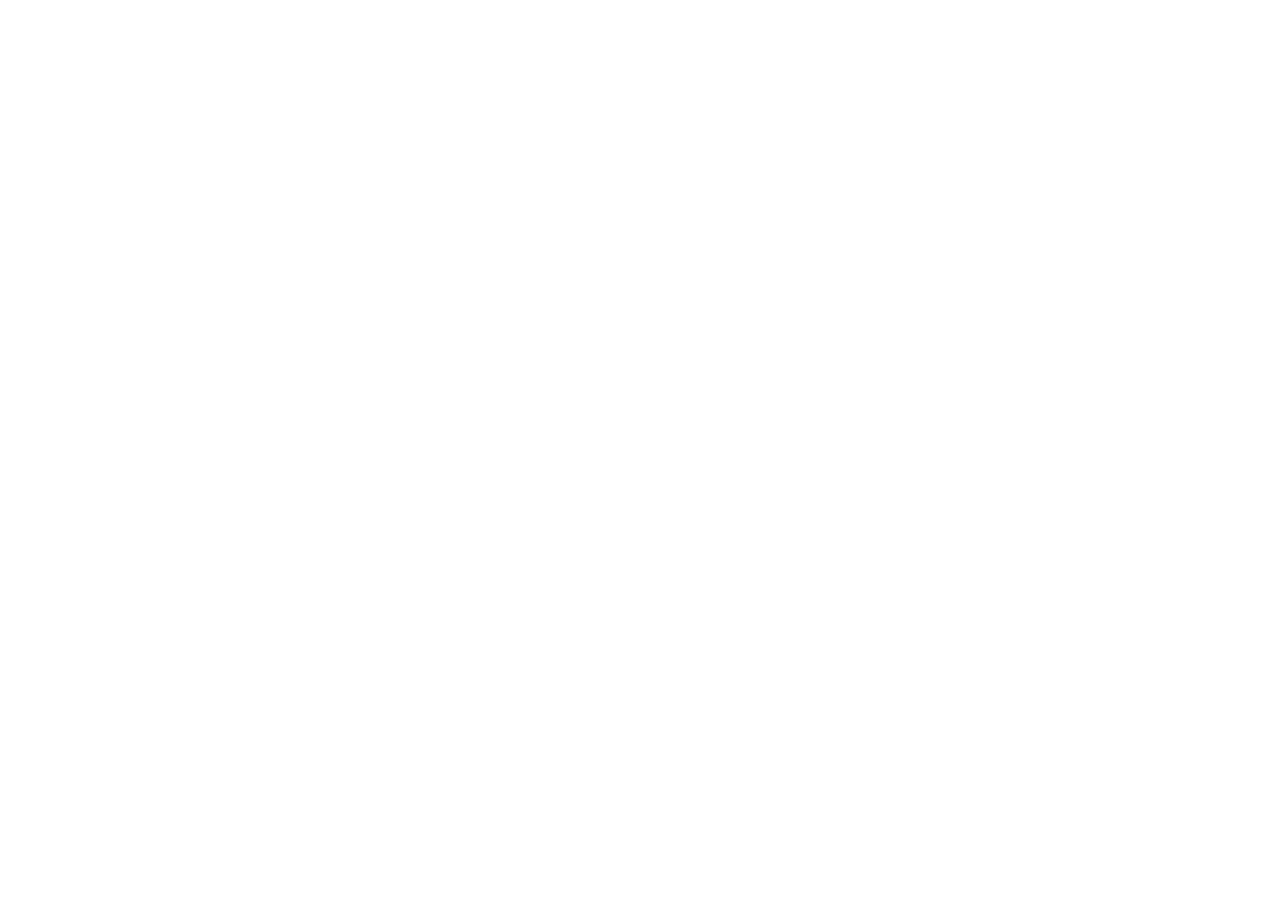
==== index.html @ 14a463ea "上传我的Wiki项目" ====
<!DOCTYPE html>
<html lang="en">
<head>
  <meta charset="UTF-8">
  <title>河南美食</title>
  <meta http-equiv="X-UA-Compatible" content="IE=edge,chrome=1" />
  <meta name="description" content="Description">
  <meta name="viewport" content="width=device-width, initial-scale=1.0, minimum-scale=1.0">
  <link rel="stylesheet" href="//cdn.jsdelivr.net/npm/docsify@4/lib/themes/vue.css">
  <link rel="stylesheet" href="//cdn.jsdelivr.net/npm/docsify/lib/themes/vue.css">
  <link rel="stylesheet" href="//unpkg.com/docsify/themes/buble.css">
  <!-- <link rel="stylesheet" href="//unpkg.com/docsify/themes/dark.css"> -->
  <!-- <link rel="stylesheet" href="//unpkg.com/docsify/themes/pure.css"> -->
  <!-- <link rel="stylesheet" href="//unpkg.com/docsify/themes/dolphin.css"> -->
  <!-- <link rel="stylesheet" href="//cdn.jsdelivr.net/npm/docsify-themeable@0/dist/css/theme-defaults.css"> -->
  <!-- <link rel="stylesheet" href="https://cdn.jsdelivr.net/npm/docsify-themeable@0/dist/css/theme-simple-dark.css"> -->
  <!-- <link rel="stylesheet" href="https://cdn.jsdelivr.net/npm/docsify-themeable@0/dist/css/theme-simple.css"> -->
</head>
<body>
  <div id="app"></div>
  <script>
    let auto;
    window.$docsify = {
      "name": '河南美食',//标题
      "repo": '',
      "loadSidebar":true,//增加侧边栏
      "subMaxLevel":3,//侧边栏的层级
      "loadNavbar":true,//加载导航栏
      "auto2top":false,//切换页面后是否快速跳转到顶部
      "coverpage":true,//封面
      "coverpage2": ['/', '/zh-cn/'],
      'flexible-alerts': {
        style: 'flat'
      },
  "search": {//搜索配置
        "maxAge": 86400000, // 过期时间，单位毫秒，默认一天
        "paths": auto, // or '[]'
        "placeholder": '🔍 输入内容检索',
        "noData": '哎呀，没找到...',
        "depth": 3,// 搜索标题的最大层级, 1 - 6
        "hideOtherSidebarContent": false, //是否隐藏其他侧边栏内容
        copyCode: {
          buttonText : '复制',
          errorText  : 'Error',
          successText: 'OK!'
        },
        pagination: {
          previousText: '上一章',
          nextText: '下一章',
        },
    },
      "plugins": [
        /*来必力评论*/
        function (hook, vm) {
          // load livere
          hook.beforeEach(function(content) {
            var comment = "<div id='lv-container' data-id='city' data-uid='MTAyMC80MzA4MC8xOTYyNg=='></div>\n\n----\n"
            return content + comment;
          });

          hook.doneEach(function() {
            (function(d, s) {
              var j, e = d.getElementsByTagName(s)[0];
              if (typeof LivereTower === 'function') { return; }
              j = d.createElement(s);
              j.src = 'https://cdn-city.livere.com/js/embed.dist.js';
              j.async = true;
              e.parentNode.insertBefore(j, e);
            })(document, 'script');
          });
        },
      ],
      "plugins": [
        /*来必力评论*/
        function (hook, vm) {
          // load livere
          hook.beforeEach(function(content) {
            var comment = "<div id='lv-container' data-id='city' data-uid='MTAyMC80MzA4MC8xOTYyNg=='></div>\n\n----\n"
            return content + comment;
          });

          hook.doneEach(function() {
            (function(d, s) {
              var j, e = d.getElementsByTagName(s)[0];
              if (typeof LivereTower === 'function') { return; }
              j = d.createElement(s);
              j.src = 'https://cdn-city.livere.com/js/embed.dist.js';
              j.async = true;
              e.parentNode.insertBefore(j, e);
            })(document, 'script');
          });
        },
      ]
  }
  </script>
  <script src="https://eqcn.ajz.miesnfu.com/wp-content/plugins/wp-3d-pony/live2dw/lib/L2Dwidget.min.js"></script>
  <script>
    L2Dwidget.init({
      "model": {
        //jsonpath控制显示那个小萝莉模型，
        //(切换模型需要改动)
        jsonPath: "https://unpkg.com/live2d-widget-model-koharu@1.0.5/assets/koharu.model.json",
        "scale": 1
      },
      "display": {
        "position": "right", //看板娘的表现位置
        "width": 70,  //小萝莉的宽度
        "height": 140, //小萝莉的高度
        "hOffset": 35,
        "vOffset": -20
      },
      "mobile": {
        "show": true,
        "scale": 0.5
      },
      "react": {
        "opacityDefault": 0.7,
        "opacityOnHover": 0.2
      }
    });
  </script>
  <!-- 运行时间统计
  <script language=javascript>
    function siteTime() {
      window.setTimeout("siteTime()", 1000);
      var seconds = 1000;
      var minutes = seconds * 60;
      var hours = minutes * 60;
      var days = hours * 24;
      var years = days * 365;
      var today = new Date();
      var todayYear = today.getFullYear();
      var todayMonth = today.getMonth() + 1;
      var todayDate = today.getDate();
      var todayHour = today.getHours();
      var todayMinute = today.getMinutes();
      var todaySecond = today.getSeconds();
      /* Date.UTC() -- 返回date对象距世界标准时间(UTC)1970年1月1日午夜之间的毫秒数(时间戳)
      year - 作为date对象的年份，为4位年份值
      month - 0-11之间的整数，做为date对象的月份
      day - 1-31之间的整数，做为date对象的天数
      hours - 0(午夜24点)-23之间的整数，做为date对象的小时数
      minutes - 0-59之间的整数，做为date对象的分钟数
      seconds - 0-59之间的整数，做为date对象的秒数
      microseconds - 0-999之间的整数，做为date对象的毫秒数 */
      var t1 = Date.UTC(2020, 0o2, 10, 0o0, 0o0, 0o0); //北京时间2020-02-10 00:00:00
      var t2 = Date.UTC(todayYear, todayMonth, todayDate, todayHour, todayMinute, todaySecond);
      var diff = t2 - t1;
      var diffYears = Math.floor(diff / years);
      var diffDays = Math.floor((diff / days) - diffYears * 365);
      var diffHours = Math.floor((diff - (diffYears * 365 + diffDays) * days) / hours);
      var diffMinutes = Math.floor((diff - (diffYears * 365 + diffDays) * days - diffHours * hours) / minutes);
      var diffSeconds = Math.floor((diff - (diffYears * 365 + diffDays) * days - diffHours * hours - diffMinutes * minutes) / seconds);
      document.getElementById("sitetime").innerHTML = " 本网站已运行 " + diffYears + " 年 " + diffDays + " 天 " + diffHours + " 小时 " + diffMinutes + " 分钟 " + diffSeconds + " 秒 ";
      <span id="sitetime"></span>
    }
    siteTime();
  </script>-->

  <!-- Docsify v4 -->
  <script src="//cdn.jsdelivr.net/npm/docsify@4"></script>
  <script src="//cdn.jsdelivr.net/npm/docsify/lib/plugins/search.min.js"></script><!--搜索-->
  <script src="//cdn.jsdelivr.net/npm/docsify/lib/plugins/emoji.min.js"></script><!--表情插件库-->
  <!-- mouse click -->
  <script src="//cdn.jsdelivr.net/gh/jerryc127/butterfly_cdn@2.1.0/js/click_heart.js"></script>
  <script src="https://cdn.jsdelivr.net/gh/stevenjoezhang/live2d-widget/autoload.js"></script><!--live2d模型-->
  <!--代码块复制插件-->
  <script src="//unpkg.com/docsify-copy-code"></script>
  <!--分页插件-->
  <script src="//unpkg.com/docsify-pagination/dist/docsify-pagination.min.js"></script>
  <!-- 访问量统计 -->
  <script async src="//busuanzi.ibruce.info/busuanzi/2.3/busuanzi.pure.mini.js"></script>
  <!-- 提示 -->
  <script src="https://unpkg.com/docsify-plugin-flexible-alerts"></script>


</body>
</html>
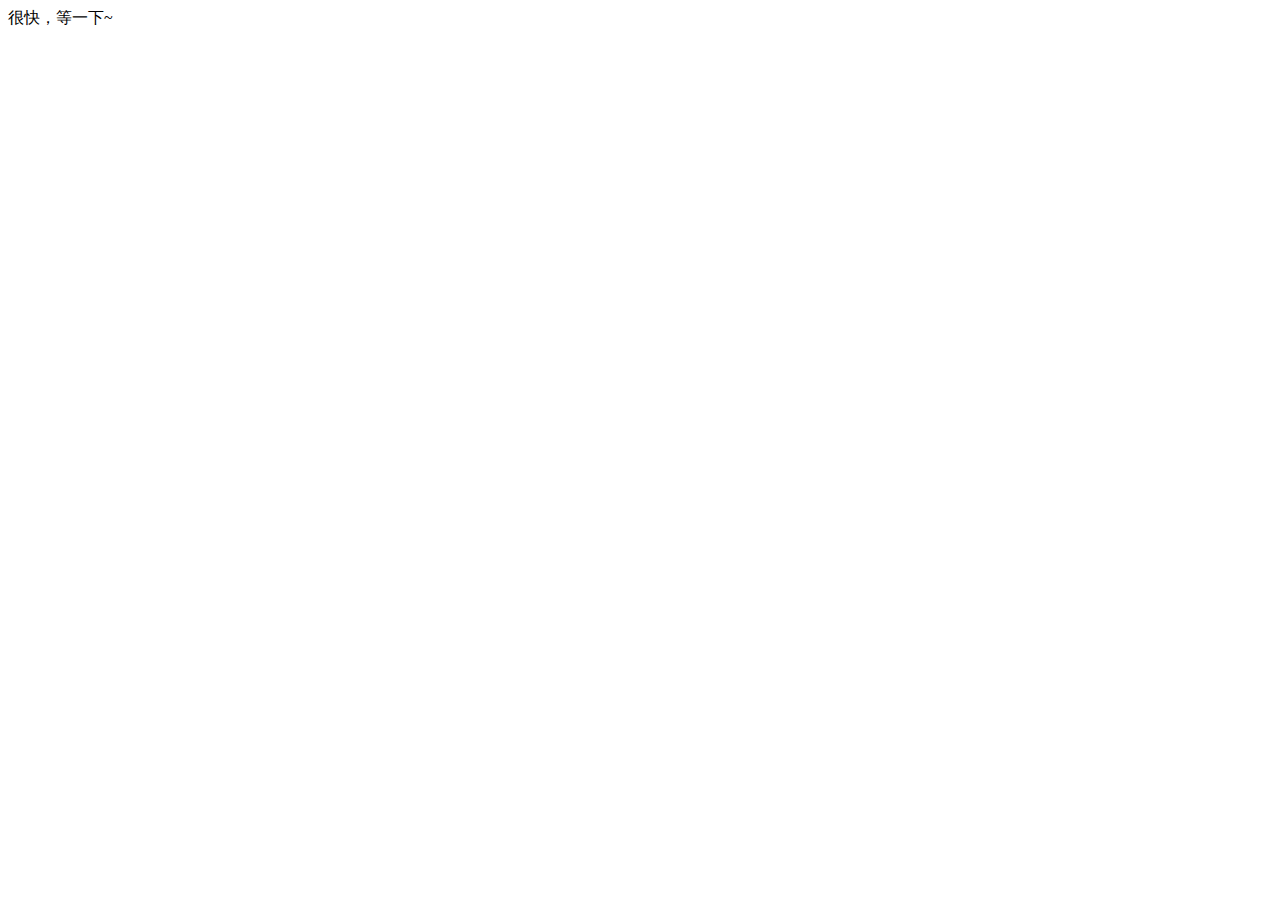
==== commit bd9b60c9: "上传我的Wiki项目" ====
--- a/index.html
+++ b/index.html
@@ -15,20 +15,46 @@
   <!-- <link rel="stylesheet" href="//cdn.jsdelivr.net/npm/docsify-themeable@0/dist/css/theme-defaults.css"> -->
   <!-- <link rel="stylesheet" href="https://cdn.jsdelivr.net/npm/docsify-themeable@0/dist/css/theme-simple-dark.css"> -->
   <!-- <link rel="stylesheet" href="https://cdn.jsdelivr.net/npm/docsify-themeable@0/dist/css/theme-simple.css"> -->
+  <link rel="stylesheet" href="https://unpkg.com/docsify-toc@1.0.0/dist/toc.css">
 </head>
 <body>
-  <div id="app"></div>
+  <div id="app">很快，等一下~</div>
   <script>
     let auto;
     window.$docsify = {
       "name": '河南美食',//标题
+      "logo":'img/logo.png',
       "repo": '',
       "loadSidebar":true,//增加侧边栏
+      "loadSidebar2":true,
+      alias: {
+        '/.*/_sidebar.md': '/_sidebar.md'
+      },<!--阻止返回父级侧边栏-->
       "subMaxLevel":3,//侧边栏的层级
       "loadNavbar":true,//加载导航栏
       "auto2top":false,//切换页面后是否快速跳转到顶部
+      count:{
+        countable: true,
+        position: 'top',
+        margin: '10px',
+        float: 'right',
+        fontsize:'0.9em',
+        color:'rgb(90,90,90)',
+        language:'chinese',
+        localization: {
+          words: "",
+          minute: ""
+        },
+        isExpected: true
+      },
+      toc: {
+        scope: '.markdown-section',
+        headings: 'h1,h2, h3,h4,h5,h6,h7',
+        title: '河南美食',
+      },
       "coverpage":true,//封面
-      "coverpage2": ['/', '/zh-cn/'],
+      "coverpage3": ['/', '/zh-cn/'],
+      "coverpage2":['/','materials'],
       'flexible-alerts': {
         style: 'flat'
       },
@@ -70,28 +96,8 @@
           });
         },
       ],
-      "plugins": [
-        /*来必力评论*/
-        function (hook, vm) {
-          // load livere
-          hook.beforeEach(function(content) {
-            var comment = "<div id='lv-container' data-id='city' data-uid='MTAyMC80MzA4MC8xOTYyNg=='></div>\n\n----\n"
-            return content + comment;
-          });
-
-          hook.doneEach(function() {
-            (function(d, s) {
-              var j, e = d.getElementsByTagName(s)[0];
-              if (typeof LivereTower === 'function') { return; }
-              j = d.createElement(s);
-              j.src = 'https://cdn-city.livere.com/js/embed.dist.js';
-              j.async = true;
-              e.parentNode.insertBefore(j, e);
-            })(document, 'script');
-          });
-        },
-      ]
-  }
+
+    }
   </script>
   <script src="https://eqcn.ajz.miesnfu.com/wp-content/plugins/wp-3d-pony/live2dw/lib/L2Dwidget.min.js"></script>
   <script>
@@ -156,11 +162,48 @@
     }
     siteTime();
   </script>-->
+  <script type="text/javascript">
+    var a_idx = 0;
+    jQuery(document).ready(function($) {
+      $("body").click(function(e) {
+        var a = new Array("❤学习","❤奥利给","❤干就完事","❤一giao我里giaogiao");
+        var $i = $("<span></span>").text(a[a_idx]);
+        a_idx = (a_idx + 1) % a.length;
+        var x = e.pageX,
+                y = e.pageY;
+        $i.css({
+          "z-index": 999999999999999999999999999999999999999999999999999999999999999999999,
+          "top": y - 20,
+          "left": x,
+          "position": "absolute",
+          "font-weight": "bold",
+          "color": "rgb("+~~(255*Math.random())+","+~~(255*Math.random())+","+~~(255*Math.random())+")"
+        });
+        $("body").append($i);
+        $i.animate({
+                  "top": y - 180,
+                  "opacity": 0
+                },
+                1500,
+                function() {
+                  $i.remove();
+                });
+      });
+    });
+  </script>
+  <style>
+    /** 鼠标样式 开始**/
+    /** 普通指针样式**/ body {cursor: url(https://img.alicdn.com/imgextra/i4/3037771681/TB2LdUrj9tkpuFjy0FhXXXQzFXa_!!3037771681.png), default;}
+    /** 链接指针样式**/ a:hover{cursor:url(https://img.alicdn.com/imgextra/i4/3037771681/TB2paoVj3JlpuFjSspjXXcT.pXa_!!3037771681.png), pointer;}
+    /** 鼠标样式 结束**/
+  </style>
+  <canvas width="1366" height="662" style="position: fixed; left: 0px; top: 0px; z-index: 2147483647; pointer-events: none;"></canvas>
 
   <!-- Docsify v4 -->
   <script src="//cdn.jsdelivr.net/npm/docsify@4"></script>
   <script src="//cdn.jsdelivr.net/npm/docsify/lib/plugins/search.min.js"></script><!--搜索-->
   <script src="//cdn.jsdelivr.net/npm/docsify/lib/plugins/emoji.min.js"></script><!--表情插件库-->
+  <!--<script src="//cdn.jsdelivr.net/npm/docsify/lib/docsify.min.js"></script>-->
   <!-- mouse click -->
   <script src="//cdn.jsdelivr.net/gh/jerryc127/butterfly_cdn@2.1.0/js/click_heart.js"></script>
   <script src="https://cdn.jsdelivr.net/gh/stevenjoezhang/live2d-widget/autoload.js"></script><!--live2d模型-->
@@ -172,7 +215,11 @@
   <script async src="//busuanzi.ibruce.info/busuanzi/2.3/busuanzi.pure.mini.js"></script>
   <!-- 提示 -->
   <script src="https://unpkg.com/docsify-plugin-flexible-alerts"></script>
-
+  <script src="//cdn.jsdelivr.net/npm/docsify/lib/plugins/zoom-image.min.js"></script>
+  <!--字数统计-->
+  <script src="//unpkg.com/docsify-count/dist/countable.js"></script>
+  <!--目录-->
+  <script src="https://unpkg.com/docsify-toc@1.0.0/dist/toc.js"></script>
 
 </body>
 </html>
